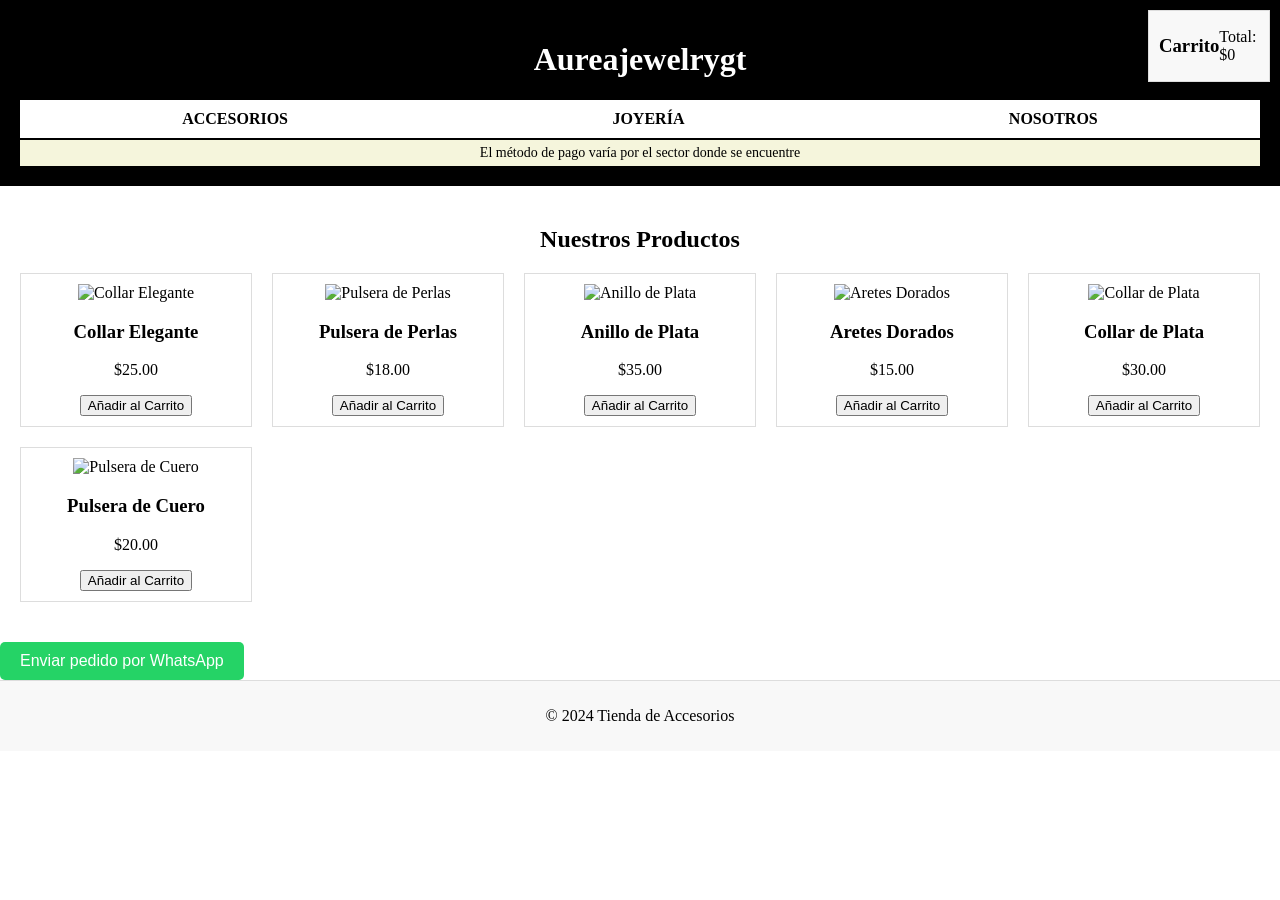
==== index.html @ 25a64c20 "Add files via upload" ====
<!DOCTYPE html>
<html lang="es">
<head>
    <meta charset="UTF-8">
    <meta name="viewport" content="width=device-width, initial-scale=1.0">
    <link rel="stylesheet" href="style3.css">
    <title>AUREAJEWELRYGT</title>
    <style>
        body {
            font-family: Times New Roman, sans-serif;
            margin: 0;
            padding: 0;
        }

        header {
            text-align: center;
            padding: 20px;
            background-color: #000000;
        }

        /* Cambia el color del título a blanco */
        header h1 {
            color: white;
        }

        /* Estilo de la barra de navegación */
        nav {
            background-color: #fff;
            border-bottom: 2px solid black;
        }

        nav ul {
            list-style-type: none;
            margin: 0;
            padding: 0;
            display: flex;
            justify-content: space-around;
        }

        nav ul li {
            padding: 10px 15px;
            position: relative;
        }

        nav ul li a {
            text-decoration: none;
            color: black;
            font-weight: bold;
            cursor: pointer;
        }

        nav ul li a:hover {
            color: blue;
        }

        /* Mensaje de envíos gratis */
        .envio-gratis {
            background-color: beige;
            color: black;
            text-align: center;
            padding: 5px;
            font-size: 14px;
        }

        #productos, #nosotros {
            padding: 20px;
            text-align: center;
        }

        .productos-grid {
            display: grid;
            grid-template-columns: repeat(auto-fit, minmax(200px, 1fr));
            gap: 20px;
            margin-top: 20px;
        }

        .producto {
            border: 1px solid #ddd;
            padding: 10px;
            text-align: center;
        }

        .producto img {
            max-width: 100%;
            height: auto;
        }

        footer {
            text-align: center;
            padding: 10px;
            background-color: #f8f8f8;
            border-top: 1px solid #ddd;
        }

        /* Estilo del carrito */
        .carrito-pequeño {
            position: fixed;
            top: 10px;
            right: 10px;
            background-color: #f8f8f8;
            border: 1px solid #ddd;
            padding: 10px;
            cursor: pointer;
            width: 100px;
            height: 50px;
            display: flex;
            align-items: center;
            justify-content: center;
            transition: all 0.3s ease;
        }

        .carrito-grande {
            width: 300px;
            height: auto;
        }

        .carrito-pequeño h3, .carrito-grande h3 {
            margin: 0;
        }

        #carrito-lista {
            display: none;
        }

        .carrito-grande #carrito-lista {
            display: block;
            list-style-type: none;
            padding: 0;
        }

        /* Ocultar la sección "Nosotros" por defecto */
        #nosotros {
            display: none;
        }

        .boton-whatsapp {
            margin-top: 20px;
            padding: 10px 20px;
            background-color: #25d366;
            color: white;
            border: none;
            cursor: pointer;
            font-size: 16px;
            border-radius: 5px;
        }
    </style>
</head>
<body>

    <header>
        <h1>Aureajewelrygt</h1>

        <!-- Barra de navegación -->
        <nav>
            <ul>
                <li><a onclick="mostrarProductos('accesorios')">ACCESORIOS</a></li>
                <li><a onclick="mostrarProductos('joyeria')">JOYERÍA</a></li>
                <li><a onclick="mostrarSeccionNosotros()">NOSOTROS</a></li>
            </ul>
        </nav>

        <!-- Mensaje de envíos gratis -->
        <div class="envio-gratis">
            El método de pago varía por el sector donde se encuentre
        </div>
    </header>

    <!-- Sección de Productos -->
    <section id="productos">
        <h2>Nuestros Productos</h2>
        <div class="productos-grid" id="productos-grid">
            <div class="producto" data-categoria="joyeria">
                <img src="miamor.jfif" alt="Collar Elegante">
                <h3>Collar Elegante</h3>
                <p>$25.00</p>
                <button onclick="añadirAlCarrito('Collar Elegante', 25)">Añadir al Carrito</button>
            </div>
            <div class="producto" data-categoria="joyeria">
                <img src="miamor.jfif" alt="Pulsera de Perlas">
                <h3>Pulsera de Perlas</h3>
                <p>$18.00</p>
                <button onclick="añadirAlCarrito('Pulsera de Perlas', 18)">Añadir al Carrito</button>
            </div>
            <div class="producto" data-categoria="joyeria">
                <img src="miamor.jfif" alt="Anillo de Plata">
                <h3>Anillo de Plata</h3>
                <p>$35.00</p>
                <button onclick="añadirAlCarrito('Anillo de Plata', 35)">Añadir al Carrito</button>
            </div>
            <div class="producto" data-categoria="joyeria">
                <img src="miamor.jfif" alt="Aretes Dorados">
                <h3>Aretes Dorados</h3>
                <p>$15.00</p>
                <button onclick="añadirAlCarrito('Aretes Dorados', 15)">Añadir al Carrito</button>
            </div>
            <div class="producto" data-categoria="joyeria">
                <img src="miamor.jfif" alt="Collar de Plata">
                <h3>Collar de Plata</h3>
                <p>$30.00</p>
                <button onclick="añadirAlCarrito('Collar de Plata', 30)">Añadir al Carrito</button>
            </div>
            <div class="producto" data-categoria="accesorios">
                <img src="miamor.jfif" alt="Pulsera de Cuero">
                <h3>Pulsera de Cuero</h3>
                <p>$20.00</p>
                <button onclick="añadirAlCarrito('Pulsera de Cuero', 20)">Añadir al Carrito</button>
            </div>
        </div>
    </section>

    <!-- Sección de "Nosotros" -->
    <section id="nosotros">
        <h2>Nosotros</h2>
        <p>Aureajewelrygt es una tienda dedicada a ofrecer los mejores accesorios y joyería de calidad. Nos enorgullecemos de ofrecer productos únicos y elegantes para nuestros clientes. Nuestro objetivo es brindar una experiencia de compra excepcional, combinando moda, estilo y accesibilidad.</p>
    </section>

    <div class="carrito-pequeño" id="carrito" onclick="toggleCarrito()">
        <h3>Carrito</h3>
        <ul id="carrito-lista"></ul>
        <p>Total: $<span id="total-carrito">0</span></p>
    </div>

    <button class="boton-whatsapp" onclick="enviarPorWhatsApp()">Enviar pedido por WhatsApp</button>

    <footer>
        <p>© 2024 Tienda de Accesorios</p>
    </footer>

    <script>
        // Array para almacenar los productos en el carrito
        let carrito = [];
        let total = 0;

        function añadirAlCarrito(producto, precio) {
            carrito.push({ producto, precio });
            total += precio;

            const carritoLista = document.getElementById('carrito-lista');
            const nuevoElemento = document.createElement('li');
            nuevoElemento.textContent = `${producto} - $${precio}`;
            carritoLista.appendChild(nuevoElemento);

            document.getElementById('total-carrito').textContent = total;

            document.getElementById('carrito').classList.add('carrito-grande');
        }

        function toggleCarrito() {
            const carritoElemento = document.getElementById('carrito');
            carritoElemento.classList.toggle('carrito-grande');
        }

        function mostrarProductos(categoria) {
            const productos = document.querySelectorAll('.producto');
            productos.forEach(producto => {
                if (producto.getAttribute('data-categoria') === categoria) {
                    producto.style.display = 'block';
                } else {
                    producto.style.display = 'none';
                }
            });
            document.getElementById('nosotros').style.display = 'none';
            document.getElementById('productos').style.display = 'block';
        }

        function mostrarSeccionNosotros() {
            document.getElementById('productos').style.display = 'none';
            document.getElementById('nosotros').style.display = 'block';
        }

        // Enviar los productos por WhatsApp
        function enviarPorWhatsApp() {
            const telefono = "50212345678"; // Cambia esto por tu número de WhatsApp
            let mensaje = "Productos seleccionados:\n";
            carrito.forEach(item => {
                mensaje += `${item.producto} - $${item.precio}\n`;
            });
            mensaje += `Total: $${total}`;
            const url = `https://wa.me/${telefono}?text=${encodeURIComponent(mensaje)}`;
            window.open(url, '_blank');
        }
    </script>

</body>
</html>
---- style3.css ----
<!DOCTYPE html>
<html lang="es">
<head>
    <meta charset="UTF-8">
    <meta name="viewport" content="width=device-width, initial-scale=1.0">
    <link rel="stylesheet" href="style3.css">
    <title>AUREAJEWELRYGT</title>
    <style>
        body {
            font-family: Times New Roman, sans-serif;
            margin: 0;
            padding: 0;
        }

        header {
            text-align: center;
            padding: 20px;
            background-color: #000000;
        }

        /* Estilo de la barra de navegación */
        nav {
            background-color: #fff;
            border-bottom: 2px solid ;
        }

        nav ul {
            list-style-type: none;
            margin: 0;
            padding: 0;
            display: flex;
            justify-content: space-around;
        }

        nav ul li {
            padding: 10px 15px;
            position: relative;
        }

        nav ul li a {
            text-decoration: none;
            color: black;
            font-weight: bold;
            cursor: pointer;
        }

        nav ul li a:hover {
            color: blue;
        }

        /* Mensaje de envíos gratis */
        .envio-gratis {
            background-color: beige;
            color: black;
            text-align: center;
            padding: 5px;
            font-size: 14px;
        }

        #productos, #nosotros {
            padding: 20px;
            text-align: center;
        }

        .productos-grid {
            display: grid;
            grid-template-columns: repeat(auto-fit, minmax(200px, 1fr));
            gap: 20px;
            margin-top: 20px;
        }

        .producto {
            border: 1px solid #ddd;
            padding: 10px;
            text-align: center;
        }

        .producto img {
            max-width: 100%;
            height: auto;
        }

        footer {
            text-align: center;
            padding: 10px;
            background-color: #f8f8f8;
            border-top: 1px solid #ddd;
        }

        /* Estilo del carrito */
        .carrito-pequeño {
            position: fixed;
            top: 10px;
            right: 10px;
            background-color: #f8f8f8;
            border: 1px solid #ddd;
            padding: 10px;
            cursor: pointer;
            width: 100px;
            height: 50px;
            display: flex;
            align-items: center;
            justify-content: center;
            transition: all 0.3s ease;
        }

        .carrito-grande {
            width: 300px;
            height: auto;
        }

        .carrito-pequeño h3, .carrito-grande h3 {
            margin: 0;
        }

        #carrito-lista {
            display: none;
        }

        .carrito-grande #carrito-lista {
            display: block;
            list-style-type: none;
            padding: 0;
        }

        /* Ocultar la sección "Nosotros" por defecto */
        #nosotros {
            display: none;
        }

        .boton-whatsapp {
            margin-top: 20px;
            padding: 10px 20px;
            background-color: #25d366;
            color: white;
            border: none;
            cursor: pointer;
            font-size: 16px;
            border-radius: 5px;
        }
    </style>
</head>
<body>

    <header>
        <h1>Aureajewelrygt</h1>

        <!-- Barra de navegación -->
        <nav>
            <ul>
                <li><a onclick="mostrarProductos('accesorios')">ACCESORIOS</a></li>
                <li><a onclick="mostrarProductos('joyeria')">JOYERÍA</a></li>
                <li><a onclick="mostrarSeccionNosotros()">NOSOTROS</a></li>
            </ul>
        </nav>

        <!-- Mensaje de envíos gratis -->
        <div class="envio-gratis">
            El método de pago varía por el sector donde se encuentre
        </div>
    </header>

    <!-- Sección de Productos -->
    <section id="productos">
        <h2>Nuestros Productos</h2>
        <div class="productos-grid" id="productos-grid">
            <div class="producto" data-categoria="joyeria">
                <img src="miamor.jfif" alt="Collar Elegante">
                <h3>Collar Elegante</h3>
                <p>$25.00</p>
                <button onclick="añadirAlCarrito('Collar Elegante', 25)">Añadir al Carrito</button>
            </div>
            <div class="producto" data-categoria="joyeria">
                <img src="miamor.jfif" alt="Pulsera de Perlas">
                <h3>Pulsera de Perlas</h3>
                <p>$18.00</p>
                <button onclick="añadirAlCarrito('Pulsera de Perlas', 18)">Añadir al Carrito</button>
            </div>
            <div class="producto" data-categoria="joyeria">
                <img src="miamor.jfif" alt="Anillo de Plata">
                <h3>Anillo de Plata</h3>
                <p>$35.00</p>
                <button onclick="añadirAlCarrito('Anillo de Plata', 35)">Añadir al Carrito</button>
            </div>
            <div class="producto" data-categoria="joyeria">
                <img src="miamor.jfif" alt="Aretes Dorados">
                <h3>Aretes Dorados</h3>
                <p>$15.00</p>
                <button onclick="añadirAlCarrito('Aretes Dorados', 15)">Añadir al Carrito</button>
            </div>
            <div class="producto" data-categoria="joyeria">
                <img src="miamor.jfif" alt="Collar de Plata">
                <h3>Collar de Plata</h3>
                <p>$30.00</p>
                <button onclick="añadirAlCarrito('Collar de Plata', 30)">Añadir al Carrito</button>
            </div>
            <div class="producto" data-categoria="accesorios">
                <img src="miamor.jfif" alt="Pulsera de Cuero">
                <h3>Pulsera de Cuero</h3>
                <p>$20.00</p>
                <button onclick="añadirAlCarrito('Pulsera de Cuero', 20)">Añadir al Carrito</button>
            </div>
        </div>
    </section>

    <!-- Sección de "Nosotros" -->
    <section id="nosotros">
        <h2>Nosotros</h2>
        <p>Aureajewelrygt es una tienda dedicada a ofrecer los mejores accesorios y joyería de calidad. Nos enorgullecemos de ofrecer productos únicos y elegantes para nuestros clientes. Nuestro objetivo es brindar una experiencia de compra excepcional, combinando moda, estilo y accesibilidad.</p>
    </section>

    <div class="carrito-pequeño" id="carrito" onclick="toggleCarrito()">
        <h3>Carrito</h3>
        <ul id="carrito-lista"></ul>
        <p>Total: $<span id="total-carrito">0</span></p>
    </div>

    <button class="boton-whatsapp" onclick="enviarPorWhatsApp()">Enviar pedido por WhatsApp</button>

    <footer>
        <p>© 2024 Tienda de Accesorios</p>
    </footer>

    <script>
        // Array para almacenar los productos en el carrito
        let carrito = [];
        let total = 0;

        function añadirAlCarrito(producto, precio) {
            carrito.push({ producto, precio });
            total += precio;

            const carritoLista = document.getElementById('carrito-lista');
            const nuevoElemento = document.createElement('li');
            nuevoElemento.textContent = `${producto} - $${precio}`;
            carritoLista.appendChild(nuevoElemento);

            document.getElementById('total-carrito').textContent = total;

            document.getElementById('carrito').classList.add('carrito-grande');
        }

        function toggleCarrito() {
            const carritoElemento = document.getElementById('carrito');
            carritoElemento.classList.toggle('
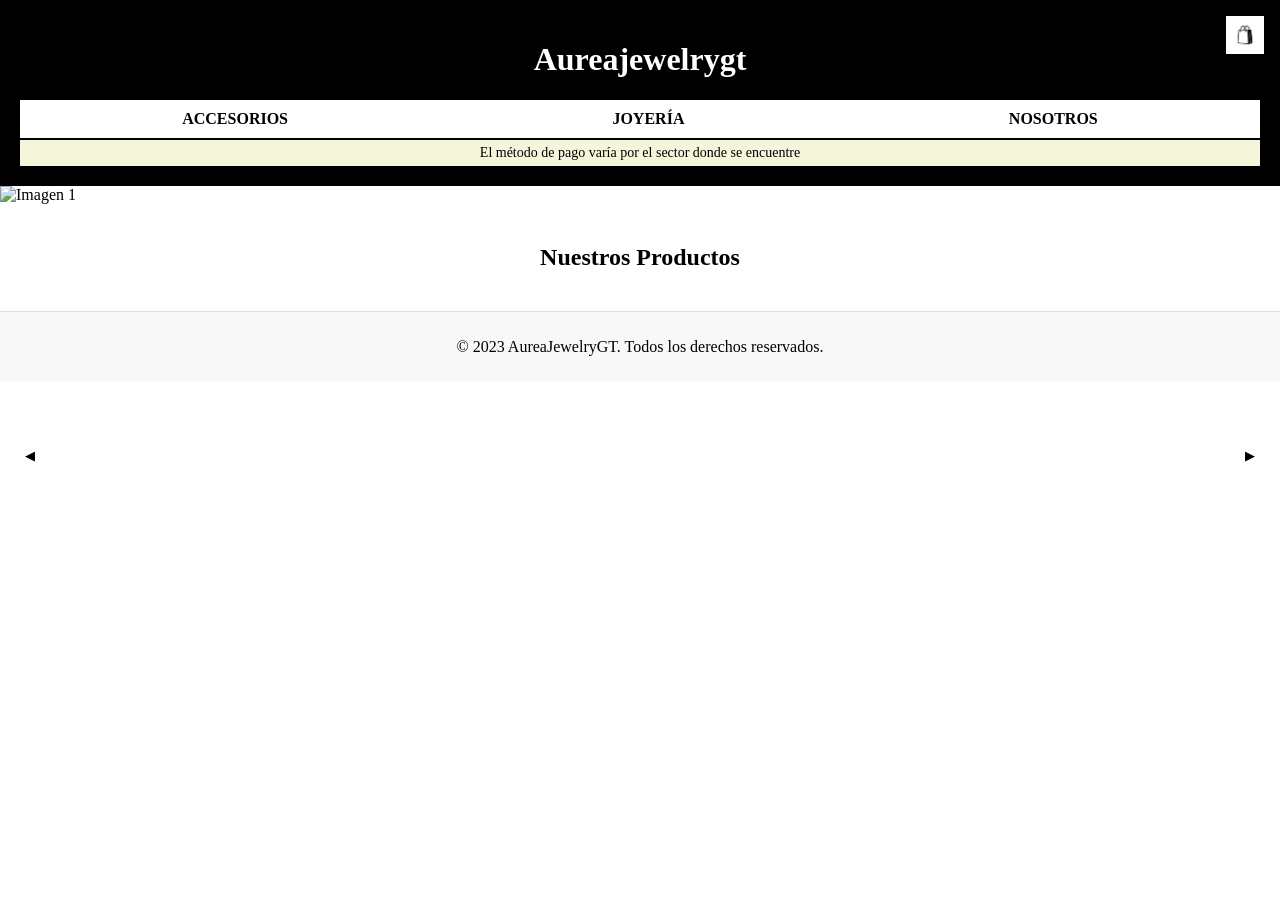
==== commit 1e3c93fe: "Update and rename prueba2024.html to index.html" ====
--- a/index.html
+++ b/index.html
@@ -18,7 +18,6 @@
             background-color: #000000;
         }
 
-        /* Cambia el color del título a blanco */
         header h1 {
             color: white;
         }
@@ -92,16 +91,15 @@
             border-top: 1px solid #ddd;
         }
 
-        /* Estilo del carrito */
-        .carrito-pequeño {
+        /* Estilo del botón del carrito */
+        .carrito-boton {
             position: fixed;
             top: 10px;
             right: 10px;
-            background-color: #f8f8f8;
-            border: 1px solid #ddd;
-            padding: 10px;
+            background-color: transparent; /* Fondo transparente */
+            border: none;
             cursor: pointer;
-            width: 100px;
+            width: 50px;
             height: 50px;
             display: flex;
             align-items: center;
@@ -109,28 +107,51 @@
             transition: all 0.3s ease;
         }
 
-        .carrito-grande {
-            width: 300px;
+        .carrito-boton img {
+            width: 100%; /* Ajusta la imagen para que ocupe el botón */
             height: auto;
-        }
-
-        .carrito-pequeño h3, .carrito-grande h3 {
-            margin: 0;
-        }
-
-        #carrito-lista {
-            display: none;
-        }
-
-        .carrito-grande #carrito-lista {
-            display: block;
-            list-style-type: none;
-            padding: 0;
         }
 
         /* Ocultar la sección "Nosotros" por defecto */
         #nosotros {
             display: none;
+        }
+
+        /* Estilos para el carrusel */
+        #carrusel-imagenes {
+            position: relative;
+            display: flex;
+            overflow: hidden;
+            width: 100%;
+            max-height: 400px; /* Ajusta la altura máxima del carrusel */
+        }
+
+        .carrusel-imagen {
+            min-width: 100%;
+            transition: transform 0.5s ease;
+            max-width: 100%; /* Ajusta el ancho máximo de las imágenes */
+            object-fit: cover; /* Asegura que la imagen se ajuste correctamente */
+        }
+
+        /* Estilos para los botones de navegación */
+        .boton-navegacion {
+            position: absolute;
+            top: 50%;
+            transform: translateY(-50%);
+            background-color: rgba(255, 255, 255, 0.8); /* Fondo semi-transparente */
+            border: none;
+            cursor: pointer;
+            padding: 10px;
+            margin: 5px;
+            z-index: 1; /* Asegura que los botones estén sobre las imágenes */
+        }
+
+        .boton-navegacion.left {
+            left: 10px; /* Espaciado desde el borde izquierdo */
+        }
+
+        .boton-navegacion.right {
+            right: 10px; /* Espaciado desde el borde derecho */
         }
 
         .boton-whatsapp {
@@ -143,6 +164,20 @@
             font-size: 16px;
             border-radius: 5px;
         }
+
+        /* Estilo del carrito flotante */
+        #carrito {
+            position: fixed;
+            top: 70px; /* Justo debajo del botón del carrito */
+            right: 10px; /* Alineado con el botón del carrito */
+            background-color: white;
+            border: 1px solid #ddd;
+            padding: 15px;
+            box-shadow: 0px 4px 8px rgba(0, 0, 0, 0.1);
+            z-index: 1000; /* Asegura que esté encima de otros elementos */
+            width: 300px;
+            display: none; /* Se mostrará al hacer clic */
+        }
     </style>
 </head>
 <body>
@@ -165,121 +200,136 @@
         </div>
     </header>
 
+    <!-- Carrusel de imágenes -->
+    <div id="carrusel-imagenes">
+        <img src="1.jpg" alt="Imagen 1" class="carrusel-imagen">
+        <img src="1.jpg" alt="Imagen 2" class="carrusel-imagen">
+    </div>
+    <button class="boton-navegacion left" onclick="cambiarImagen(-1)">◀</button>
+    <button class="boton-navegacion right" onclick="cambiarImagen(1)">▶</button>
+    
     <!-- Sección de Productos -->
     <section id="productos">
         <h2>Nuestros Productos</h2>
         <div class="productos-grid" id="productos-grid">
-            <div class="producto" data-categoria="joyeria">
-                <img src="miamor.jfif" alt="Collar Elegante">
-                <h3>Collar Elegante</h3>
-                <p>$25.00</p>
-                <button onclick="añadirAlCarrito('Collar Elegante', 25)">Añadir al Carrito</button>
-            </div>
-            <div class="producto" data-categoria="joyeria">
-                <img src="miamor.jfif" alt="Pulsera de Perlas">
-                <h3>Pulsera de Perlas</h3>
-                <p>$18.00</p>
-                <button onclick="añadirAlCarrito('Pulsera de Perlas', 18)">Añadir al Carrito</button>
-            </div>
-            <div class="producto" data-categoria="joyeria">
-                <img src="miamor.jfif" alt="Anillo de Plata">
-                <h3>Anillo de Plata</h3>
-                <p>$35.00</p>
-                <button onclick="añadirAlCarrito('Anillo de Plata', 35)">Añadir al Carrito</button>
-            </div>
-            <div class="producto" data-categoria="joyeria">
-                <img src="miamor.jfif" alt="Aretes Dorados">
-                <h3>Aretes Dorados</h3>
-                <p>$15.00</p>
-                <button onclick="añadirAlCarrito('Aretes Dorados', 15)">Añadir al Carrito</button>
-            </div>
-            <div class="producto" data-categoria="joyeria">
-                <img src="miamor.jfif" alt="Collar de Plata">
-                <h3>Collar de Plata</h3>
-                <p>$30.00</p>
-                <button onclick="añadirAlCarrito('Collar de Plata', 30)">Añadir al Carrito</button>
-            </div>
-            <div class="producto" data-categoria="accesorios">
-                <img src="miamor.jfif" alt="Pulsera de Cuero">
-                <h3>Pulsera de Cuero</h3>
-                <p>$20.00</p>
-                <button onclick="añadirAlCarrito('Pulsera de Cuero', 20)">Añadir al Carrito</button>
-            </div>
+            <!-- Productos van aquí -->
         </div>
     </section>
 
-    <!-- Sección de "Nosotros" -->
+    <!-- Sección Nosotros -->
     <section id="nosotros">
-        <h2>Nosotros</h2>
-        <p>Aureajewelrygt es una tienda dedicada a ofrecer los mejores accesorios y joyería de calidad. Nos enorgullecemos de ofrecer productos únicos y elegantes para nuestros clientes. Nuestro objetivo es brindar una experiencia de compra excepcional, combinando moda, estilo y accesibilidad.</p>
+        <h2>Sobre Nosotros</h2>
+        <p>Somos AureaJewelryGT, dedicados a ofrecerte las mejores piezas de joyería y accesorios de alta calidad.</p>
+        <p>Nuestra misión es brindarte una experiencia única con productos que resaltan tu estilo y personalidad.</p>
     </section>
 
-    <div class="carrito-pequeño" id="carrito" onclick="toggleCarrito()">
+    <!-- Carrito flotante -->
+    <div id="carrito">
         <h3>Carrito</h3>
-        <ul id="carrito-lista"></ul>
-        <p>Total: $<span id="total-carrito">0</span></p>
+        <ul id="carrito-items"></ul>
+        <p>Total: $<span id="carrito-total">0.00</span></p>
+        <button class="boton-whatsapp" onclick="abrirWhatsApp()">Contactar por WhatsApp</button>
+        <button onclick="vaciarCarrito()">Vaciar Carrito</button>
     </div>
 
-    <button class="boton-whatsapp" onclick="enviarPorWhatsApp()">Enviar pedido por WhatsApp</button>
+    <!-- Botón del carrito -->
+    <button class="carrito-boton" onclick="mostrarCarrito()">
+        <img src="bolsaa.jpg" alt="Carrito de compras">
+    </button>
 
     <footer>
-        <p>© 2024 Tienda de Accesorios</p>
+        <p>&copy; 2023 AureaJewelryGT. Todos los derechos reservados.</p>
     </footer>
 
     <script>
-        // Array para almacenar los productos en el carrito
-        let carrito = [];
-        let total = 0;
-
-        function añadirAlCarrito(producto, precio) {
-            carrito.push({ producto, precio });
-            total += precio;
-
-            const carritoLista = document.getElementById('carrito-lista');
-            const nuevoElemento = document.createElement('li');
-            nuevoElemento.textContent = `${producto} - $${precio}`;
-            carritoLista.appendChild(nuevoElemento);
-
-            document.getElementById('total-carrito').textContent = total;
-
-            document.getElementById('carrito').classList.add('carrito-grande');
-        }
-
-        function toggleCarrito() {
+        // Variable para controlar la imagen actual en el carrusel
+        let indiceImagen = 0;
+
+        // Cambiar imagen del carrusel
+        function cambiarImagen(direccion) {
+            const imagenes = document.querySelectorAll('.carrusel-imagen');
+            indiceImagen = (indiceImagen + direccion + imagenes.length) % imagenes.length;
+            imagenes.forEach((img, idx) => {
+                img.style.transform = `translateX(${(idx - indiceImagen) * 100}%)`;
+            });
+        }
+
+        // Función para abrir WhatsApp con un mensaje predefinido
+        function abrirWhatsApp() {
+            const telefono = "50259221427"; // Coloca el número de teléfono de contacto aquí
+            const mensaje = encodeURIComponent("¡Hola! Me gustaría obtener más información sobre sus productos.");
+            const url = `https://wa.me/${telefono}?text=${mensaje}`;
+            window.open(url, '_blank');
+        }
+
+        // Función para añadir productos al carrito
+        const carrito = [];
+        function añadirAlCarrito(nombre, precio) {
+            carrito.push({ nombre, precio });
+            actualizarCarrito();
+        }
+
+        // Mostrar u ocultar el carrito
+        function mostrarCarrito() {
             const carritoElemento = document.getElementById('carrito');
-            carritoElemento.classList.toggle('carrito-grande');
-        }
-
+            carritoElemento.style.display = carritoElemento.style.display === 'block' ? 'none' : 'block';
+        }
+
+        // Actualizar el carrito con los productos añadidos
+        function actualizarCarrito() {
+            const carritoItems = document.getElementById('carrito-items');
+            const carritoTotal = document.getElementById('carrito-total');
+            carritoItems.innerHTML = '';
+            let total = 0;
+            carrito.forEach(producto => {
+                const li = document.createElement('li');
+                li.textContent = `${producto.nombre} - $${producto.precio.toFixed(2)}`;
+                carritoItems.appendChild(li);
+                total += producto.precio;
+            });
+            carritoTotal.textContent = total.toFixed(2);
+        }
+
+        // Vaciar el carrito
+        function vaciarCarrito() {
+            carrito.length = 0;
+            actualizarCarrito();
+        }
+
+        // Función para mostrar la sección de productos según la categoría
         function mostrarProductos(categoria) {
-            const productos = document.querySelectorAll('.producto');
+            const productosGrid = document.getElementById('productos-grid');
+            productosGrid.innerHTML = ''; // Limpiar productos previos
+            let productos = [];
+            if (categoria === 'accesorios') {
+                productos = [
+                    { nombre: 'Pulsera de Cuero', precio: 15.99, imagen: '1.jpg' },
+                    { nombre: 'Collar de Plata', precio: 29.99, imagen: '1.jpg' }
+                ];
+            } else if (categoria === 'joyeria') {
+                productos = [
+                    { nombre: 'Anillo de Oro', precio: 199.99, imagen: '1.jpg' },
+                    { nombre: 'Aretes de Diamantes', precio: 499.99, imagen: '1.jpg' }
+                ];
+            }
             productos.forEach(producto => {
-                if (producto.getAttribute('data-categoria') === categoria) {
-                    producto.style.display = 'block';
-                } else {
-                    producto.style.display = 'none';
-                }
+                const div = document.createElement('div');
+                div.classList.add('producto');
+                div.innerHTML = `
+                    <img src="${producto.imagen}" alt="${producto.nombre}">
+                    <h3>${producto.nombre}</h3>
+                    <p>Precio: $${producto.precio.toFixed(2)}</p>
+                    <button onclick="añadirAlCarrito('${producto.nombre}', ${producto.precio})">Añadir al Carrito</button>
+                `;
+                productosGrid.appendChild(div);
             });
-            document.getElementById('nosotros').style.display = 'none';
-            document.getElementById('productos').style.display = 'block';
-        }
-
+        }
+
+        // Función para mostrar la sección "Nosotros"
         function mostrarSeccionNosotros() {
             document.getElementById('productos').style.display = 'none';
             document.getElementById('nosotros').style.display = 'block';
         }
-
-        // Enviar los productos por WhatsApp
-        function enviarPorWhatsApp() {
-            const telefono = "50212345678"; // Cambia esto por tu número de WhatsApp
-            let mensaje = "Productos seleccionados:\n";
-            carrito.forEach(item => {
-                mensaje += `${item.producto} - $${item.precio}\n`;
-            });
-            mensaje += `Total: $${total}`;
-            const url = `https://wa.me/${telefono}?text=${encodeURIComponent(mensaje)}`;
-            window.open(url, '_blank');
-        }
     </script>
-
 </body>
 </html>
